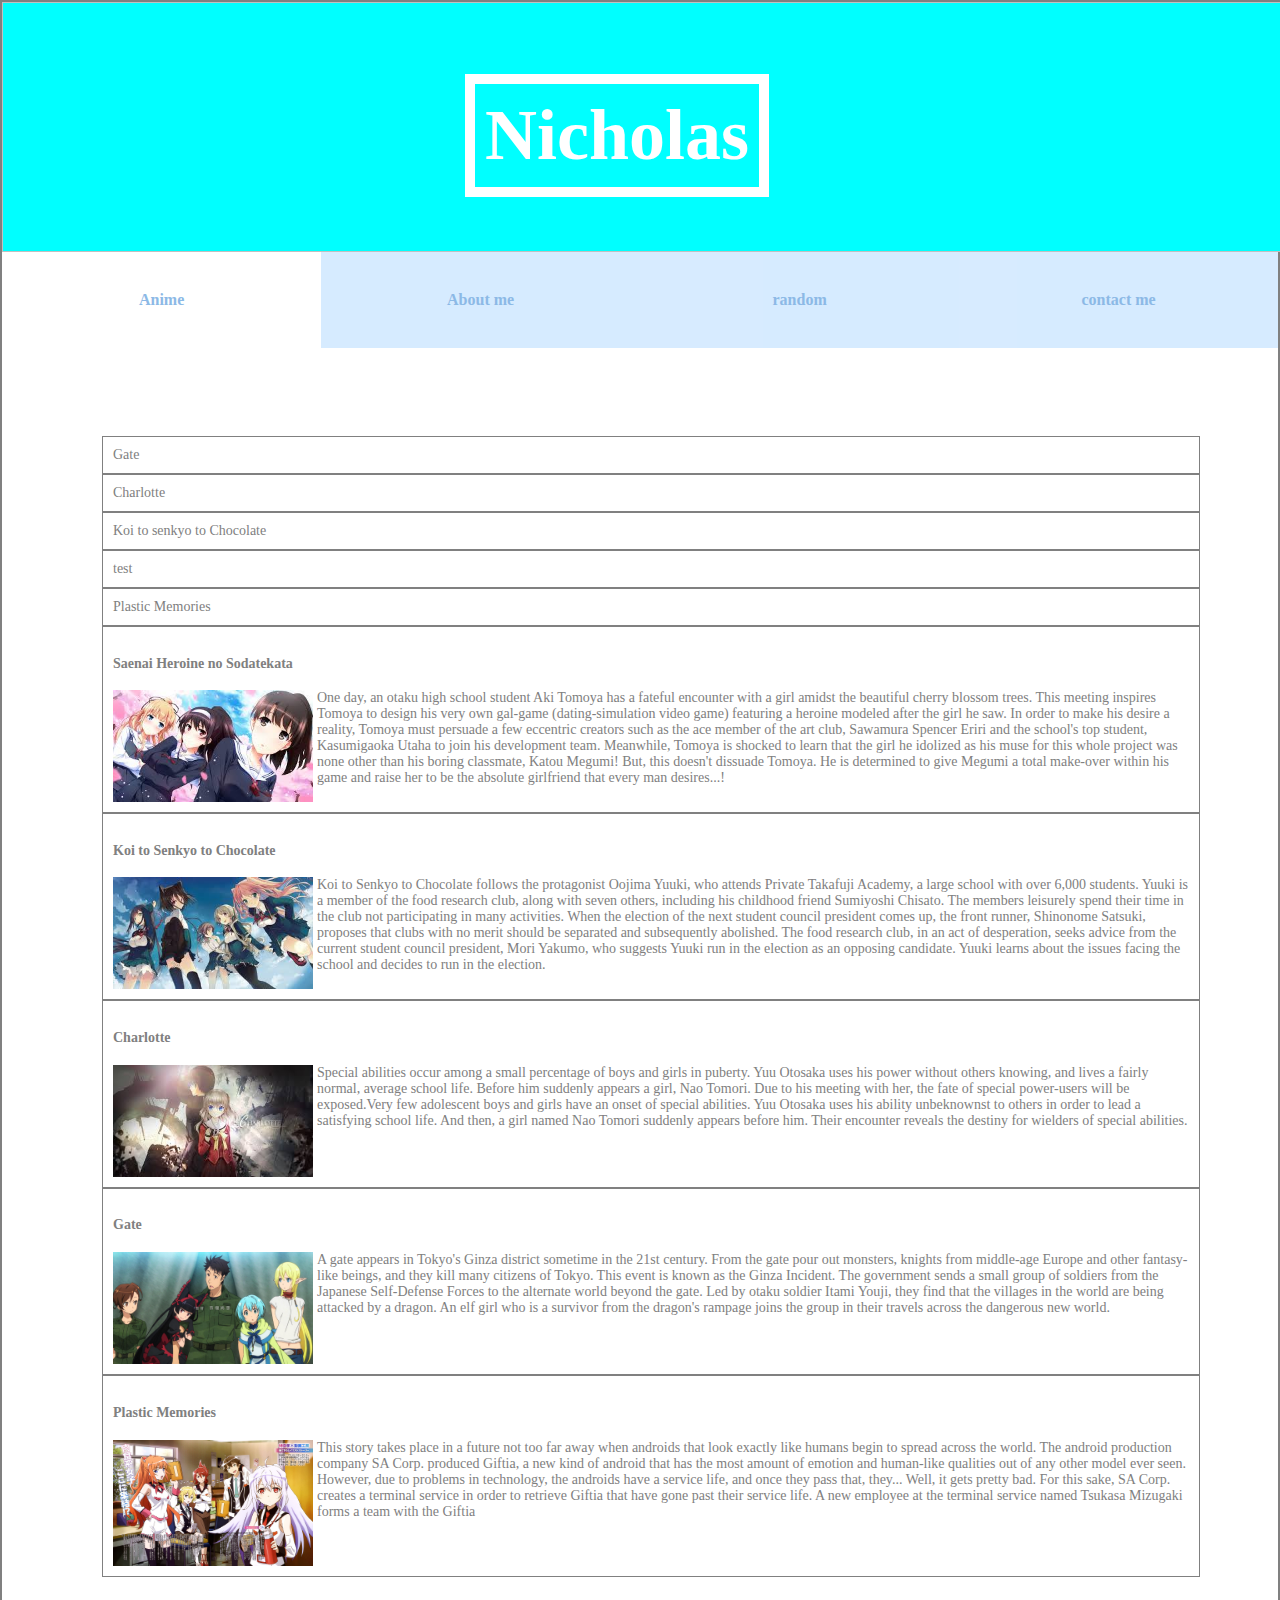
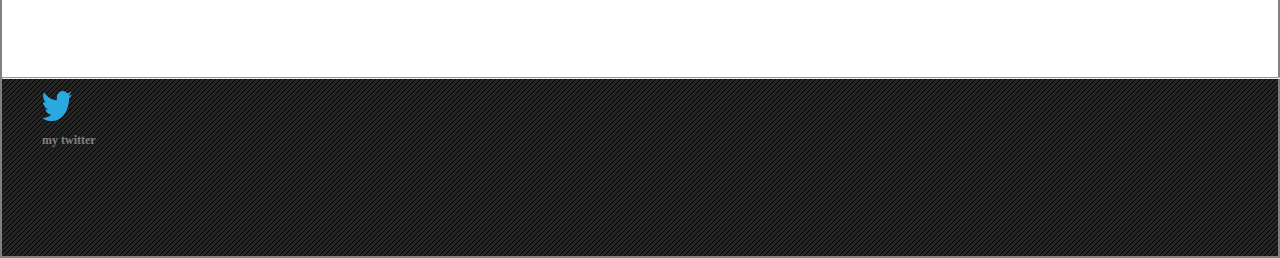
==== index.html @ 4c70e0cd "bnice" ====
<html>
<head>
	<meta charset="utf-8">
	<meta http-equiv="X-UA-Compatible" content="IE=edge">

	<title></title>
	<link rel="stylesheet" href="css//view.css">
</head>
<body>


	<header id="header" class="">
		<p id='lo'>Nicholas</p>
		<img>
	</header>

	<div id='navigator'>
			<ul>
				<li><button id="b1" class='apples nav activeNav'>Anime</button></li>
				<li><button id="b2" class='bananas nav'>About me</button></li>
				<li><button id="b3" class='mangos nav'>random</button></li>
				<li><button id="b4"class='kiwi nav'>contact me </button></li>
			</ul>
	</div>

		<div id="apples" class='content active'>

		<ul class='anchor-list'>
				<li><a href='#gate'>Gate</a></li>
				<li><a href="#charlotte">Charlotte</a></li>
				<li><a name='koi'href='#koi'>Koi to senkyo to Chocolate</a></li>
				<li><a href='#test'>test</a></li>
				<li><a href="#plastic">Plastic Memories</a></li>
		</ul class='anime-content'>
			 <ul>
			 	<li>
			 		<h4>Saenai Heroine no Sodatekata</h4>  <div class="anime">
							<img class='anime' src="css/SaenaiHeroinenoSodatekata.jpg" alt="">
							</div>
						<div class="anime-text">
								One day, an otaku high school student Aki Tomoya has a fateful encounter with a girl amidst the beautiful cherry blossom trees. This meeting inspires Tomoya to design his very own gal-game (dating-simulation video game) featuring a heroine modeled after the girl he saw. In order to make his desire a reality, Tomoya must persuade a few eccentric creators such as the ace member of the art club, Sawamura Spencer Eriri and the school's top student, Kasumigaoka Utaha to join his development team. Meanwhile, Tomoya is shocked to learn that the girl he idolized as his muse for this whole project was none other than his boring classmate, Katou Megumi! But, this doesn't dissuade Tomoya. He is determined to give Megumi a total make-over within his game and raise her to be the absolute girlfriend that every man desires...!

						</div>


			 	</li>
			 	<li>
			 		<h4><a name='koi'>Koi to Senkyo to Chocolate</a></h4>
			 		<div class="anime">
							<img class='anime' src="css/chocolate.jpg" alt="">
							</div>
					<div class="anime-text">
						Koi to Senkyo to Chocolate follows the protagonist Oojima Yuuki, who attends Private Takafuji Academy, a large school with over 6,000 students. Yuuki is a member of the food research club, along with seven others, including his childhood friend Sumiyoshi Chisato. The members leisurely spend their time in the club not participating in many activities. When the election of the next student council president comes up, the front runner, Shinonome Satsuki, proposes that clubs with no merit should be separated and subsequently abolished. The food research club, in an act of desperation, seeks advice from the current student council president, Mori Yakumo, who suggests Yuuki run in the election as an opposing candidate. Yuuki learns about the issues facing the school and decides to run in the election.
						</div>
			 	</li>
			 	<li>
			 		<h4><a name="charlotte" href='#koi'>Charlotte</a></h4>
			 		<div class="anime">
							<img class='anime' src="css/charlotte.jpg" alt="">
							</div>
						<div class="anime-text">
							Special abilities occur among a small percentage of boys and girls in puberty. Yuu Otosaka uses his power without others knowing, and lives a fairly normal, average school life. Before him suddenly appears a girl, Nao Tomori. Due to his meeting with her, the fate of special power-users will be exposed.Very few adolescent boys and girls have an onset of special abilities. Yuu Otosaka uses his ability unbeknownst to others in order to lead a satisfying school life. And then, a girl named Nao Tomori suddenly appears before him. Their encounter reveals the destiny for wielders of special abilities.

						</div>

			 	</li>
			 	<li>	<h4><a name='gate'>Gate</a></h4>
			 			<div class="anime">
							<img class='anime' src="css/GATE.jpg" alt="">
							</div>
			 			<div class="anime-text">
			 			A gate appears in Tokyo's Ginza district sometime in the 21st century. From the gate pour out monsters, knights from middle-age Europe and other fantasy-like beings, and they kill many citizens of Tokyo. This event is known as the Ginza Incident. The government sends a small group of soldiers from the Japanese Self-Defense Forces to the alternate world beyond the gate. Led by otaku soldier Itami Youji, they find that the villages in the world are being attacked by a dragon. An elf girl who is a survivor from the dragon's rampage joins the group in their travels across the dangerous new world.

			 			</div>
			 	</li>
			 	<li>
			 			<h4><a name="plastic">Plastic Memories</a></h4>
			 			<div class="anime">
							<img class='anime' src="css/PlasticMemories.jpg" alt="">
							</div>
			 			<div class="anime-text">
			 				This story takes place in a future not too far away when androids that look exactly like humans begin to spread across the world. The android production company SA Corp. produced Giftia, a new kind of android that has the most amount of emotion and human-like qualities out of any other model ever seen. However, due to problems in technology, the androids have a service life, and once they pass that, they... Well, it gets pretty bad. For this sake, SA Corp. creates a terminal service in order to retrieve Giftia that have gone past their service life. A new employee at the terminal service named Tsukasa Mizugaki forms a team with the Giftia
			 			</div>
			 	</li>

			 </ul>

		</div>

		<div id='bananas' class='content visually-hidden'>
			<div class="Poly_Row">Hello</div><div class="Poly_Row">Hello1</div>
			<div class="Poly_Row">Hello2</div><div class="Poly_Row">Hello3</div>
			<div class="Poly_Row"></div><div class="Poly_Row"></div>
				<script type="text/javascript">
					</script>
			</div>
		</div>
		<div id='mangos' class='content visually-hidden'>
			This story takes place in a future not too far away when androids that look exactly like humans begin to spread across the world. The android production company SA Corp. produced Giftia, a new kind of android that has the most amount of emotion and human-like qualities out of any other model ever seen. However, due to problems in technology, the androids have a service life, and once they pass that, they... Well, it gets pretty bad. For this sake, SA Corp. creates a terminal service in order to retrieve Giftia that have gone past their service life. A new employee at the terminal service named Tsukasa Mizugaki forms a team with the Giftia
		</div>
		<div id='kiwi' class='content visually-hidden'>
			This story takes place in a future not too far away when androids that look exactly like humans begin to spread across the world. The android production company SA Corp. produced Giftia, a new ky, an otaku high school student Aki Tomoya has a fateful encounter with a girl amidst the beautiful cherry blossom trees. This meeting inspires Tomoya to design his very own gal-game (dating-simulation video game) featuring a heroine modeled after the girl he saw. In order to make his desire a reality, Tomoya must persuade a few eccentric creators such as the ace member of the art club, Sawamura Spencer Eriri and the school's top student, Kasumigaoka Utaha to join his development team. Meanwhile, Tomoya is shocked to learn that the girl he idolized as his muse for this whole project was none other than his boring classmate, Katou Megumi! But, this doesn't dissuade Tomoya. He is determined to give Megumi a total make-over within his game and raise her to be the absolute girlfriend that every man desires...!ind of android that has the most amount of emotion and human-like qualities out of any other model ever seen. However, due to problems in technology, the androids have a service life, and once they pass that, they... Well, it gets pretty bad. For this sake, SA Corp. creates a terminal service in order to retrieve Giftia that have gone past their service life. A new employee at the terminal service named Tsukasa Mizugaki forms a team with the Giftia
		</div>



	<footer>
		<hr>
		<ul>
			<li>
					<a href="https://twitter.com/AtlantaNico">
					<img class='twitter svg' height='30px' width='30px' src="svgs//twitter.svg.png" alt=""> <p>my twitter</p>
					</a>
			</li>
			<li>
			<li><p id='timer'></p></li>
		</ul>
	</footer>


</body>
<script src='js/jquery-2.1.4.min.js'></script>
<script src="js/Polygon.js"></script>
<script src='js/module.js'></script>
<script src="js/deepLink.js"></script>




</html>
---- css/view.css ----
html{border:2px solid grey;}
body{margin:0;padding:0;width:100%;background:#fff;font-family:Georgia;overflow-x:hidden}
header{display:block;width:100%;}
header img {-o-filter:grayscale(0.5);background:aqua;}
#lo{position:absolute;margin-left:100px;font-size:72px;font-weight:900;color:#fff;padding:10px;border:10px solid #fff}
.App{display:block}
.active{display:block}
.content{margin-top:6em;color:grey;}
.content.visually-hidden{display:none;position:absolute}
.activeNav{background:#fff}

#navigator ul{margin:0;margin-left:-39.9px;width:100%}
#navigator ul li{display:inline-block;width:25%;float:left;list-style-type:none}

button{width:100%;height:6em;display:block;font-size:1em;font-family:Georgia;font-weight:900;color:#8AB8E6;background:#D6EBFF;outline:0;border:0;opacity:.98}
/*button:hover{font-size:0.98em;}*/
hr{width:100%;margin:0}

img{background-position:cover}

footer{margin:0;height:20%;background-image:url(foooter.gif);color:grey;font-size:12px;font-weight:800;}
footer ul{height:70%}
footer ul li{display:inline-block;float:left;list-style-type:none;width:33%;height:100%}
svg{width:100%;height:100%}
a{color:grey;text-decoration:none}
.anime {margin-right:4px;width:200px;float: left;}

.anime img{max-width:400px;min-width: 200px; max-height: 100%;width:100%;padding-right:1em;}
.anime-text {}
.content ul {margin:0;padding:0;}
.content ul li {display:inline-block;list-style: none;width: 100%; border:1px solid grey; padding:10px;}
h4{position: relative;font-weight: 800;}
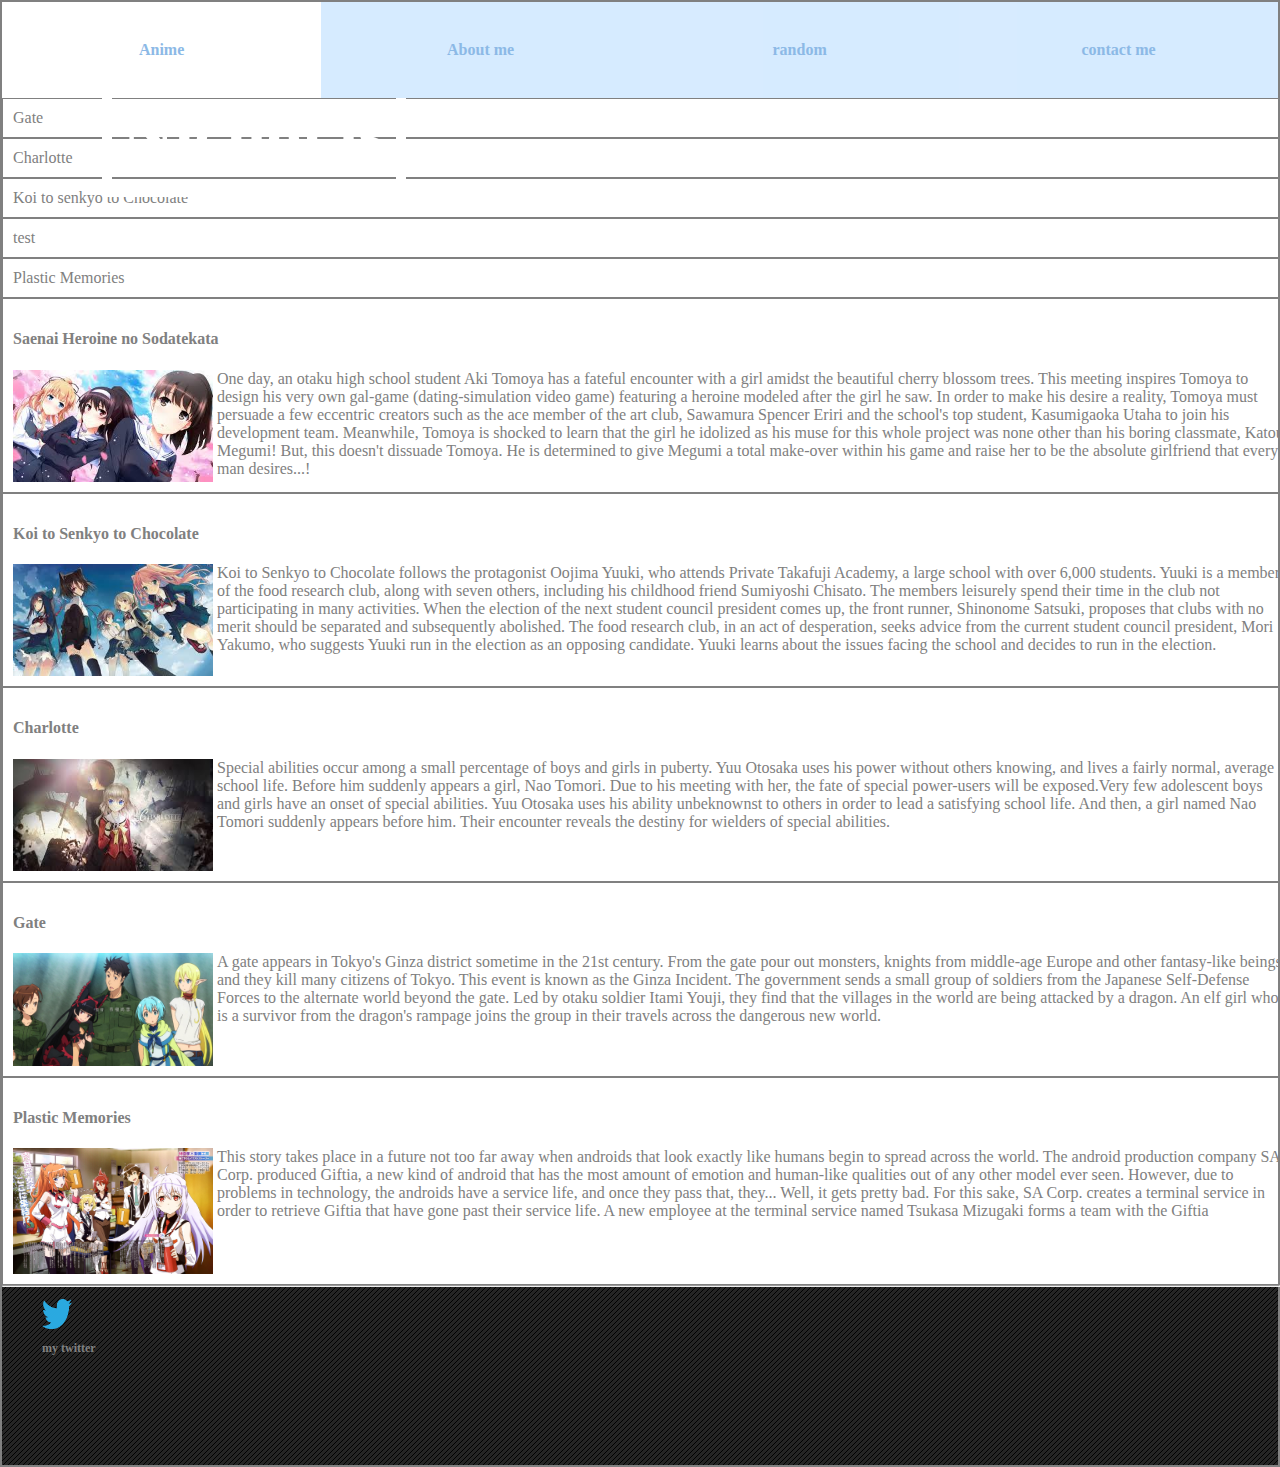
==== commit 2921db49: "commented out jq" ====
--- a/index.html
+++ b/index.html
@@ -119,7 +119,7 @@
 
 
 </body>
-<script src='js/jquery-2.1.4.min.js'></script>
+<!--<script src='js/jquery-2.1.4.min.js'></script>-->
 <script src="js/Polygon.js"></script>
 <script src='js/module.js'></script>
 <script src="js/deepLink.js"></script>
